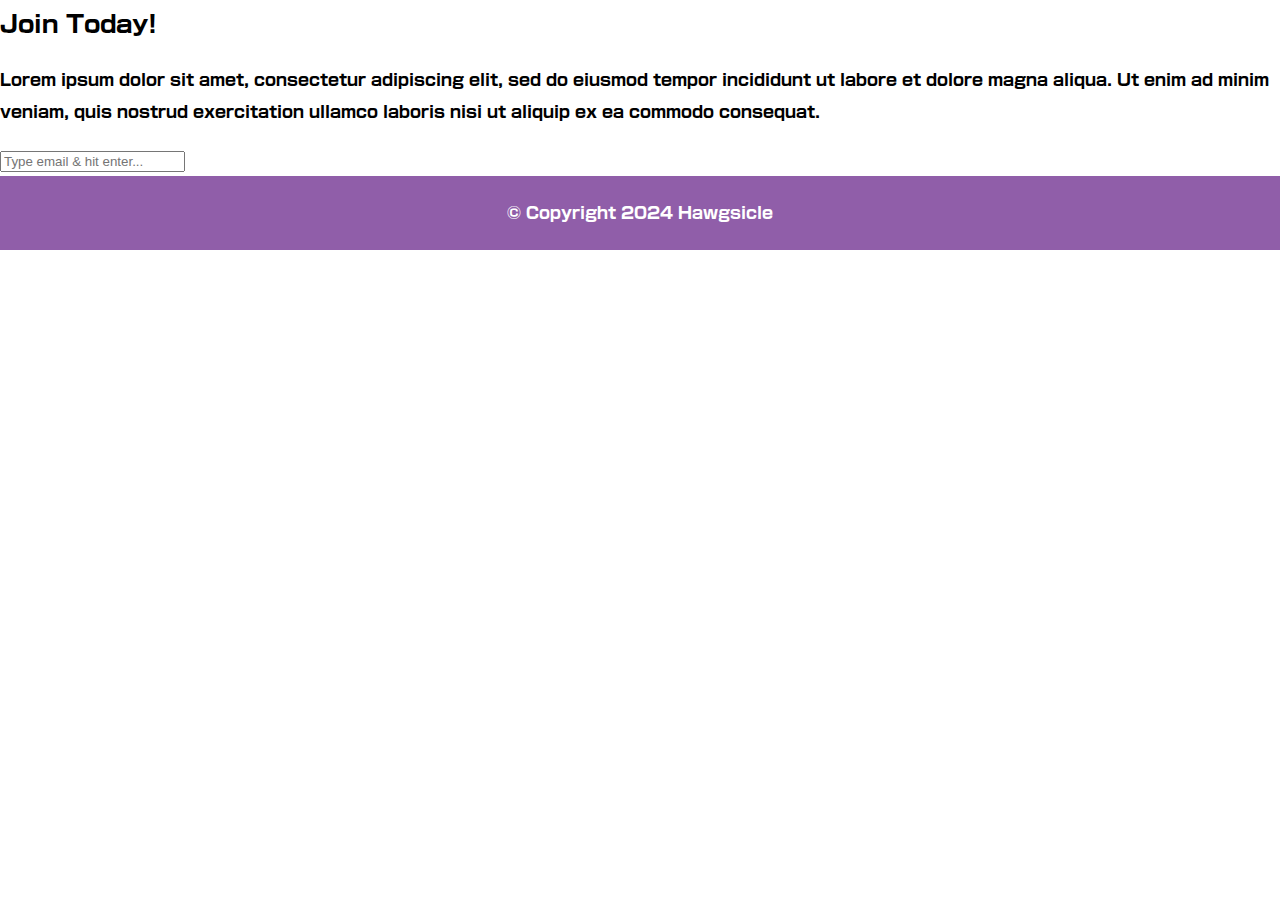
==== HawgsiNews.html @ 3c8bcc96 "xfgh" ====
<!DOCTYPE html>
<html>
<head>
  <meta name="viewport" content="width=device-width, initial-scale=1.0">
  <link rel="stylesheet" href="HawgsiStyle.css">
  <link rel="icon" type="image/x-icon" href="images/websitetitlelogo.png">
  <title>HawgsiPlaza</title>
</head>
<body>
<section class="join">
    <h2>Join Today!</h2>
    <p>Lorem ipsum dolor sit amet, consectetur adipiscing elit, sed do eiusmod tempor incididunt ut labore et dolore magna aliqua. Ut enim ad minim veniam, quis nostrud exercitation ullamco laboris nisi ut aliquip ex ea commodo consequat.</p>
    <form>
      <input type="email" name="email" placeholder="Type email & hit enter..." required>
    </form>
  </section>
  <footer>
    <p class="copyright">	<a href="sandwiches.html">&#169;</a> Copyright 2024 Hawgsicle</p>
  </footer>
</body>
</html>
---- HawgsiStyle.css ----
@font-face {
  font-family: ShinGoPro;
  src: url(shingopro.otf) format("opentype");
}
body, ul, li, h1, h2, a{
  margin: 0;
  padding: 0;
  font-family: ShinGoPro;
}
header{
  background-color: #905ea9;
  padding:20px;
  text-align: center;
  position: fixed;
  width: 100%;
  z-index: 1;
  top: 0;
  left: 0;
}

header h1{
  color: white;
  border: 8px solid white;
  padding: 6px 12px;
  display: inline-block;
  border-radius: 36px;
}
.palestine{
  position: absolute;
  height: 100%;
  width: 15%;
  top: 0px;
  left: 0px;
  background-image: linear-gradient(black, white, green);
  z-index: 2;
  font-size: 1.3em;
  border-right: solid black 6px;
  border-bottom: solid black 6px;
  border-radius: 0px 0px 16px 0px;
}
.palestine a{
  text-align: center;
  color: red;
  text-decoration: none;
  transition: 0.25s;
}
.palestine a:visited{
  color: red;
}
.palestine a:hover{
  color: pink;
}
.banner{
  position: relative;
}
.banner img{
  width: 2400px;
  max-width: 100%;
}
nav{
  background-color: #F4F4F4;
  padding: 20px;
  position: sticky;
  top: 132px;
  text-align: center;
  z-index: 1;
}
nav ul{
  white-space: nowrap;
  max-width: 1200px;
  margin: 0 auto;
}
nav li{
  width: 25%;
  display: inline-block;
  font-size: 24px;
}
nav li a{
  text-decoration: none;
  color: #4B4B4B;
}
nav li a.join{
  color: #905ea9;
}
nav li a.alien{
  color: #905ea9;
}
nav li a.hotline{
  color: #905ea9;
}
nav li a.news{
  color: #905ea9;
}
main{
  max-width: 50%;
  width: 1200px;
  margin: 6% 0px;
  padding: 0 40px;
  box-sizing: border-box;
} 
article h2{
  color: #905ea9;
  font-size: 48px;
}
article p{
  line-height: 2em;
  color: #4b4b4b;
}
.images{
  /* text-align: center; */
  margin: 40px;
  white-space:nowrap;
}
.images li{
  display: inline-block;
  width: 20%;
  margin: 4px;
}
.images li img{
  max-width: 100%;
  max-height: 100%;
  vertical-align: middle;
  transition: 0.25s;
}
footer{
  background-color: #905ea9;
  color: white;
  padding: 5px;
  text-align: center;
}
.copyright a{
  text-decoration: none;
  color: white;
}
/* psuedo classes */

nav li a:hover{
  text-decoration: underline;
}
.images li img:hover{
  transform: scale(1.075);
}
form input:focus{
  border: 4px dashed #4b4b4b;
  outline: none;
}
form input:valid{
  border: 4px solid #71d300;
}

/* responsive styles */

@media screen and (max-width: 1400px){
  nav li{
    font-size: 18px;
  }
}
@media screen and (max-width: 700px){
  .images li{
    width: 100%;
    margin: 20px auto;
    display: block;
  }
}
@media screen and (max-width: 560px){
  nav li{
    font-size: 20px;
    display: block;
    width: 100%;
    margin: 12px 0;
  }
  header{
    position: relative;
  }
  nav{
    top: 0;
  }
}
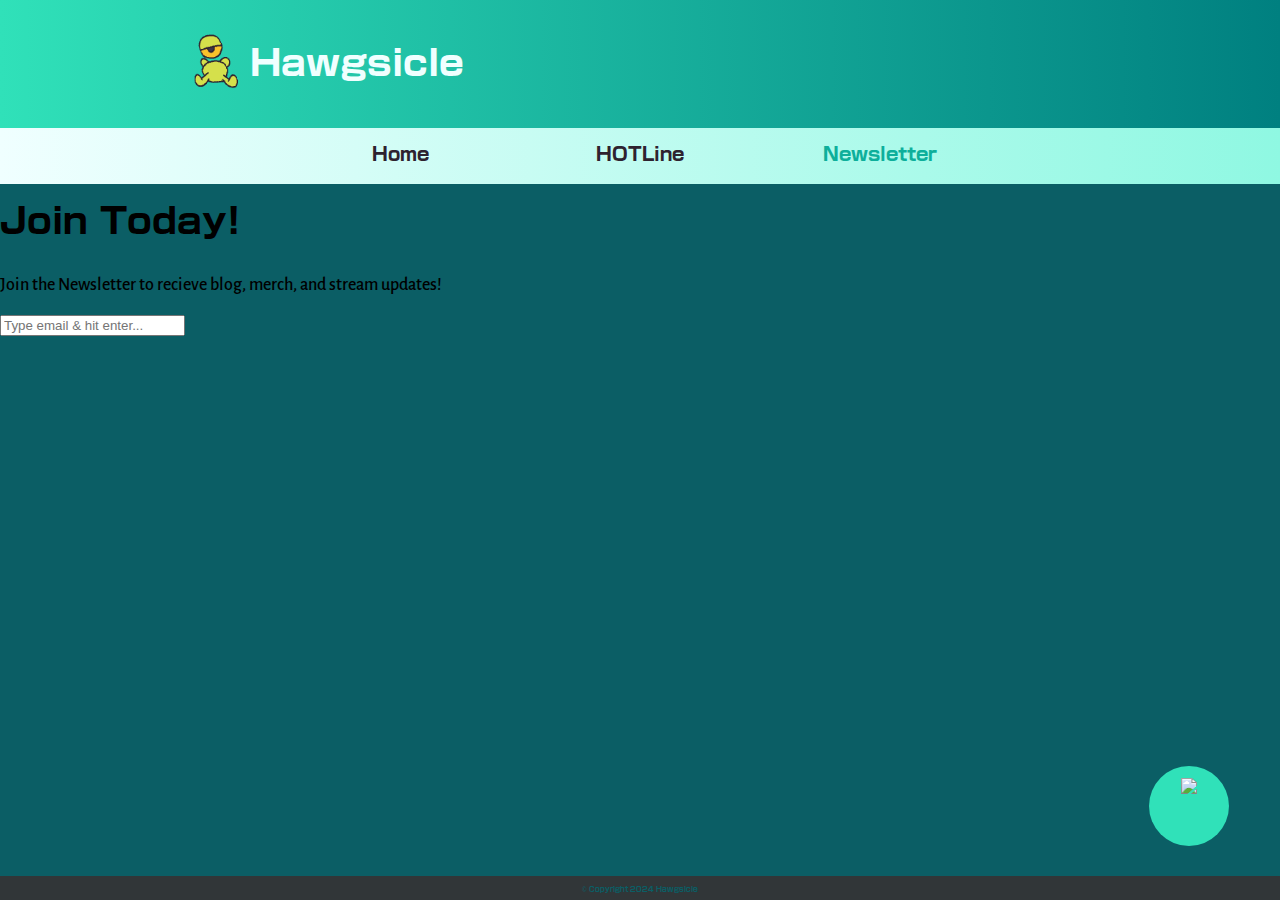
==== commit 5e3335a2: "newsletter update" ====
--- a/HawgsiNews.html
+++ b/HawgsiNews.html
@@ -1,15 +1,30 @@
 <!DOCTYPE html>
 <html>
 <head>
+  <link rel="preconnect" href="https://fonts.googleapis.com">
+<link rel="preconnect" href="https://fonts.gstatic.com" crossorigin>
+<link href="https://fonts.googleapis.com/css2?family=Alegreya+Sans:ital,wght@0,100;0,300;0,400;0,500;0,700;0,800;0,900;1,100;1,300;1,400;1,500;1,700;1,800;1,900&display=swap" rel="stylesheet">
   <meta name="viewport" content="width=device-width, initial-scale=1.0">
-  <link rel="stylesheet" href="HawgsiStyle.css">
+  <link rel="stylesheet" href="HawgsiNews.css">
   <link rel="icon" type="image/x-icon" href="images/websitetitlelogo.png">
-  <title>HawgsiPlaza</title>
+  <title>Hawgsicle</title>
 </head>
-<body>
-<section class="join">
-    <h2>Join Today!</h2>
-    <p>Lorem ipsum dolor sit amet, consectetur adipiscing elit, sed do eiusmod tempor incididunt ut labore et dolore magna aliqua. Ut enim ad minim veniam, quis nostrud exercitation ullamco laboris nisi ut aliquip ex ea commodo consequat.</p>
+<body class="d-flex flex-column min-vh-100">
+  <header>
+    <img src="images/amogus.gif">
+    <h1>Hawgsicle</h1>
+  </header>
+  <nav>
+    <ul>
+      <li><a href="index.html">Home</a>
+      <li><a href="Hotline.html"> HOTLine</a>
+      <li><a href="HawgsiNews.html" class="home"> Newsletter</a>
+    </ul>
+  </nav>
+  <div class="btn"><img src="images/socialbutton.gif"  style="max-width: 70%;position: relative;top: 15%;"></div>
+  <section class="join">
+    <h1>Join Today!</h1>
+    <p>Join the Newsletter to recieve blog, merch, and stream updates!</p>
     <form>
       <input type="email" name="email" placeholder="Type email & hit enter..." required>
     </form>
--- a/HawgsiNews.css
+++ b/HawgsiNews.css
@@ -0,0 +1,243 @@
+@font-face {
+  font-family: ShinGoPro;
+  src: url(shingopro.otf) format("opentype");
+}
+body, a{
+  margin: 0;
+  padding: 0;
+  font-family: "Alegreya Sans", sans-serif;
+  font-weight: 450;
+  font-size: 18px;
+}
+body{
+  background-color: #0b5e65;
+  min-height: 100vh;
+  display: grid;
+  grid-template-rows: 1fr auto;
+  cursor: default;
+}
+.flex-column {
+  flex-direction: column !important;
+}
+.min-vh-100 {
+  min-height: 100vh !important;
+}
+.d-flex {
+  display: flex !important;
+}
+h1, h2, ul, li, .main-nav a{
+  margin: 0;
+  padding: 0;
+  font-family: ShinGoPro;
+}
+header{
+  background-image: linear-gradient(to right, #30e1b9, Teal);
+  padding-top:20px;
+  padding-bottom: 20px;
+  text-align: left;
+  position: relative;
+  width: 100%;
+  height: 88px;
+  top: 0;
+  left: 0;
+}
+header h1{
+  color: azure;
+  padding: 6px 10%;
+  margin-left: 2.5%;
+  display: inline-block;
+}
+header img{
+  height: 64px;
+  display: inline-block;
+  vertical-align: middle;
+  position: relative;
+  bottom: 10px;
+  left: 13%;
+}
+nav{
+  background-image:linear-gradient(to right, azure, #8ff8e2);
+  position: relative;
+  text-align: center;
+}
+nav ul{
+  white-space: nowrap;
+  max-width: 75%;
+  margin: 0 auto;
+}
+nav li{
+  width: 25%;
+  display: inline-block;
+  font-size: 24px;
+  padding-bottom: 8px;
+}
+nav li a{
+  font-family: ShinGoPro;
+  text-decoration: none;
+  color: #2e222f;
+}
+nav li a.home{
+  color: #0eaf9b;
+}
+.btn {
+  background-color: #30e1b9;
+  color: #625565;
+  font-size: 16px;
+  cursor: pointer;
+  position: fixed;
+  bottom: 6%;
+  right: 4%;
+  z-index: 2;
+  border: none;
+  border-radius: 40px;
+  height: 80px;
+  width: 80px;
+  transition: 0.25s;
+  cursor: default;
+  vertical-align: middle;
+  text-align: center;
+}
+.btn:hover {
+  background-color: #8ff8e2;
+  height: 120px;
+  width: 120px;
+  border-radius: 60px;
+  bottom: 4%;
+  right: 3%;
+  font-size: 24px;
+  cursor: default;
+}
+main{
+  max-width: 100%;
+  position: relative;
+  margin: auto;
+  min-height: 100%;
+}
+.flex-container{
+  display: flex;
+  max-width: 80%;
+  padding-bottom: 24px;
+  padding-top: 24px;
+  position: relative;
+  left: 10%;
+}
+.block-container{
+  max-width: 80%;
+  padding-bottom: 48px;
+  position: relative;
+  left: 10%;
+}
+.flex-child{
+  background-color: #2e222f;
+  color: cornsilk;
+  padding: 15px;
+  border: solid 2px #625565;
+  border-radius: 16px;
+  flex: 1;
+  margin: auto;
+  word-wrap: break-word;
+  overflow: hidden;
+}
+.section{
+  background-color: #313638;
+  color: cornsilk;
+  padding: 15px;
+  border: solid 2px #625565;
+  border-radius: 16px;
+  margin: auto;
+}
+footer{
+  background-color: #313638;
+  color: #0b5e65;
+  text-align: center;
+  position: absolute;
+  bottom: 0;
+  width: 100%;
+  height: 24px;
+  margin-top: auto;
+}
+.copyright a{
+  text-decoration: none;
+  color: #0b5e65;
+  cursor: default;
+  font-size: 7px;
+}
+.copyright{
+  font-family: ShinGoPro;
+  cursor: default;
+  font-size: 7px;
+}
+
+/* psuedo classes */
+
+nav li a:hover{
+  text-decoration: underline;
+  text-decoration-thickness: 4px;
+}
+
+/* responsive styles */
+
+@media screen and (max-width: 560px){
+  header{
+    padding-top:8px;
+    text-align: left;
+    position: relative;
+    width: 100%;
+    height: 70px;
+    z-index: 2;
+    top: 0;
+    left: 0;
+  }
+  header h1{
+    color: cornsilk;
+    padding: 6px 6%;
+    margin-right: 2.5%;
+    margin-left: 0;
+    display: inline-block;
+  }
+  header img{
+    height: 64px;
+    display: inline-block;
+    vertical-align: middle;
+    position: relative;
+    bottom: 10px;
+    left: 10%;
+    z-index: -1;
+  }
+  nav{
+    text-align: center;
+    position: relative;
+    top: 0px;
+    height: 48px;
+  }
+  nav ul{
+    position: relative;
+    right: 2%;
+    white-space: nowrap;
+    max-width: 90%;
+    margin: 0 auto;
+  }
+  nav li{
+    width: 30%;
+    display: inline-block;
+    font-size: 12px;
+    margin: 12px 0;
+  }
+  nav li a{
+    font-size: 12px;
+  }
+  nav li a:hover{
+    text-decoration: underline;
+    text-decoration-thickness: 2px;
+  }
+  .copyright a{
+    text-decoration: none;
+    cursor: default;
+    font-size: 6px;
+  }
+  .copyright{
+    font-family: ShinGoPro;
+    cursor: default;
+    font-size: 6px;
+  }
+}
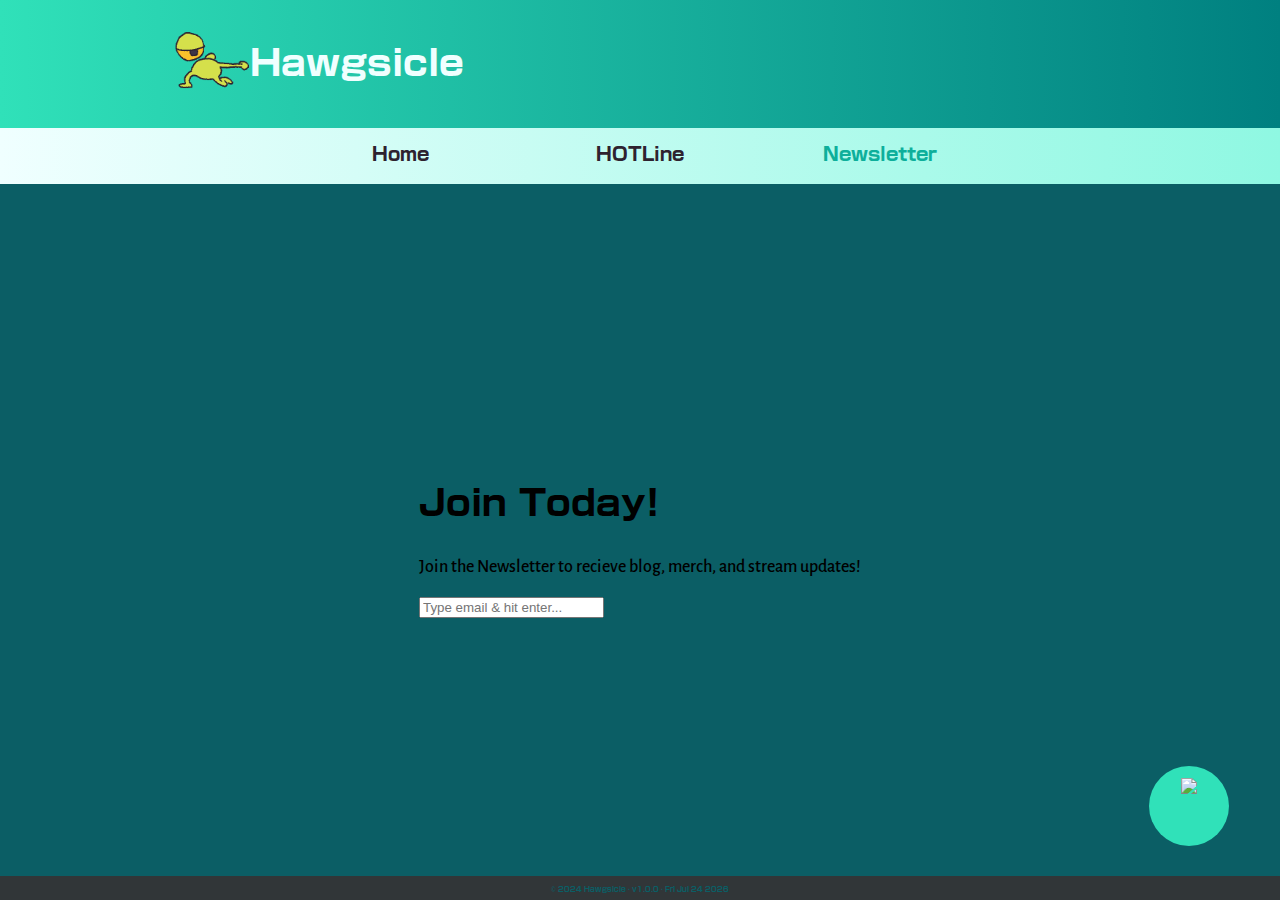
==== commit eef11a7e: "xrty" ====
--- a/HawgsiNews.html
+++ b/HawgsiNews.html
@@ -22,6 +22,8 @@
     </ul>
   </nav>
   <div class="btn"><img src="images/socialbutton.gif"  style="max-width: 70%;position: relative;top: 15%;"></div>
+  <main>
+    
   <section class="join">
     <h1>Join Today!</h1>
     <p>Join the Newsletter to recieve blog, merch, and stream updates!</p>
@@ -29,8 +31,13 @@
       <input type="email" name="email" placeholder="Type email & hit enter..." required>
     </form>
   </section>
+  </main>
   <footer>
-    <p class="copyright">	<a href="sandwiches.html">&#169;</a> Copyright 2024 Hawgsicle</p>
+    <p class="copyright">	<a href="sandwiches.html">&#169;</a> 2024 Hawgsicle &#183; v1.0.0 &#183; <span id="demo"></span></p>
   </footer>
+<script>
+  const d = new Date();
+document.getElementById("demo").innerHTML = d.toDateString();
+  </script>
 </body>
 </html>--- a/HawgsiNews.css
+++ b/HawgsiNews.css
@@ -113,39 +113,6 @@
   margin: auto;
   min-height: 100%;
 }
-.flex-container{
-  display: flex;
-  max-width: 80%;
-  padding-bottom: 24px;
-  padding-top: 24px;
-  position: relative;
-  left: 10%;
-}
-.block-container{
-  max-width: 80%;
-  padding-bottom: 48px;
-  position: relative;
-  left: 10%;
-}
-.flex-child{
-  background-color: #2e222f;
-  color: cornsilk;
-  padding: 15px;
-  border: solid 2px #625565;
-  border-radius: 16px;
-  flex: 1;
-  margin: auto;
-  word-wrap: break-word;
-  overflow: hidden;
-}
-.section{
-  background-color: #313638;
-  color: cornsilk;
-  padding: 15px;
-  border: solid 2px #625565;
-  border-radius: 16px;
-  margin: auto;
-}
 footer{
   background-color: #313638;
   color: #0b5e65;
